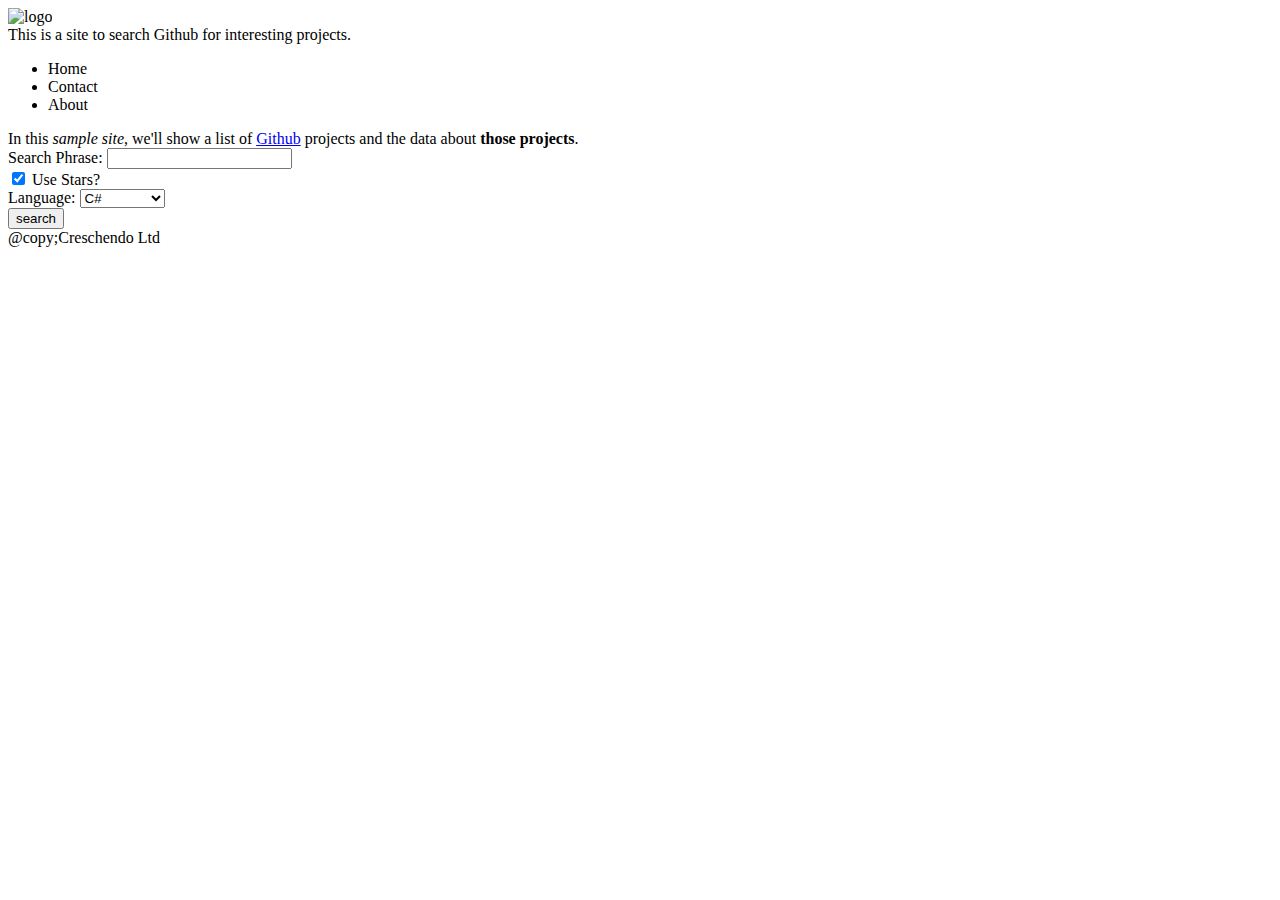
==== index.html @ 295e89fd "initial commit" ====
﻿<!DOCTYPE html>
<html>
<head>
    <title>Github Hub</title>
	<meta charset="utf-8" />
</head>
<body>
    <img src="image/logo.gif" alt="logo" />
    <div>This is a site to search Github for interesting projects.</div>
    <nav>
        <ul>
            <li href="/index.com">Home</li>
            <li href="/contact.com">Contact</li>
            <li href="/about.com">About</li>
        </ul>
    </nav>
    <div>In this <em>sample site</em>, we'll show a list of <a href="http://github.com">Github</a>
    projects and the data about <strong>those projects</strong>.</div>
    <form>
        <label for="searchPhrase">Search Phrase:</label>
        <input name="searchPhrase" id="searchPhrase" /><br/>
        <input type="checkbox" name="useStars" id="useStars" checked="checked"/>
        <label for="useStars">Use Stars?</label><br/>
        <label for="langChoice">Language:</label>
        <select name="langChoice" id="langChoice">
            <option>All</option>
            <option>JavaScript</option>
            <option selected>C#</option>
            <option>Java</option>
            <option>Ruby</option>
        </select>
        <br/>
        <input type="submit" value="search"/>
    </form>
    <footer>
        @copy;Creschendo Ltd
    </footer>
</body>
</html>
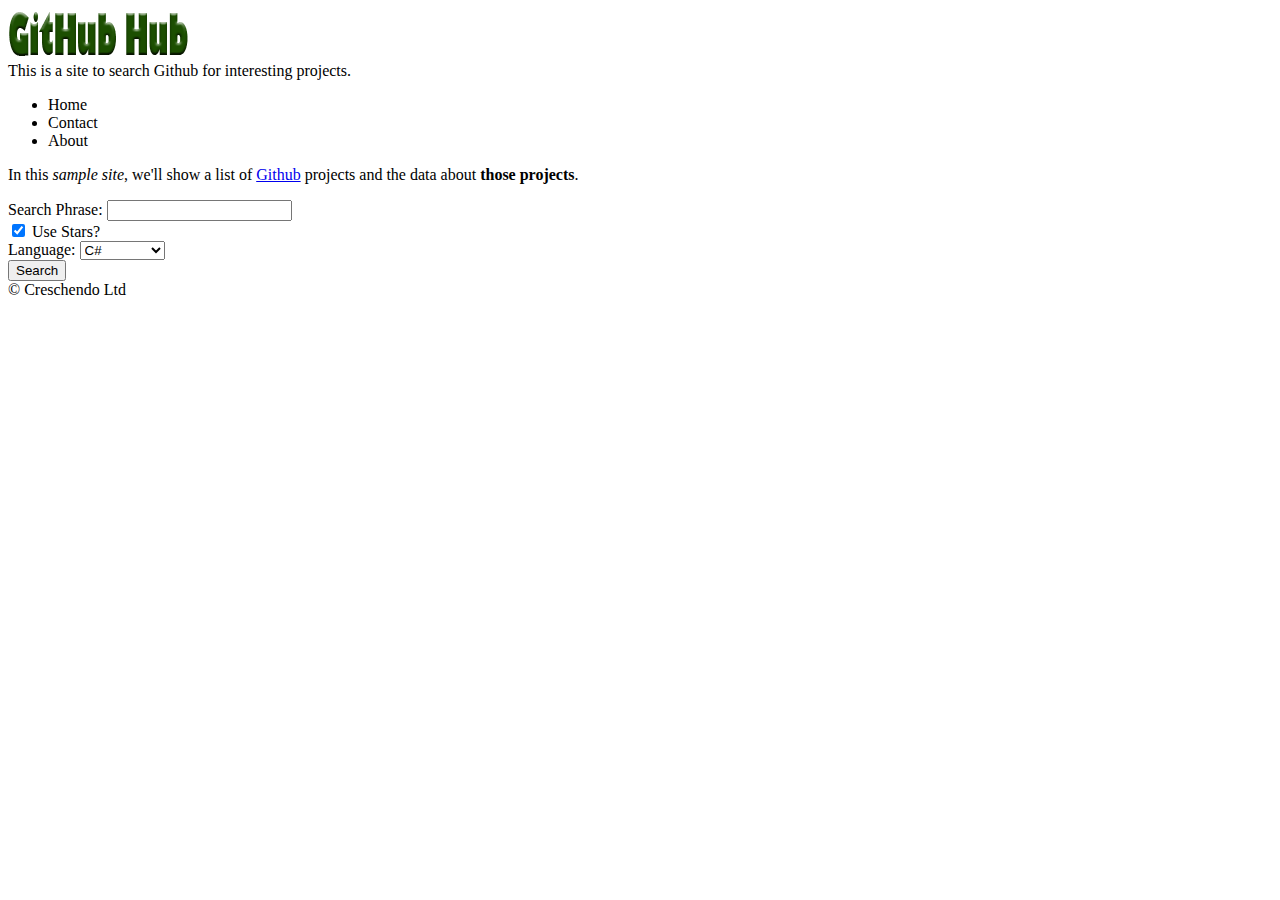
==== commit cb7a6f36: "second initial commit" ====
--- a/index.html
+++ b/index.html
@@ -5,35 +5,42 @@
 	<meta charset="utf-8" />
 </head>
 <body>
-    <img src="image/logo.gif" alt="logo" />
+<img src="img/logo.gif" alt="logo"/>
     <div>This is a site to search Github for interesting projects.</div>
     <nav>
         <ul>
-            <li href="/index.com">Home</li>
-            <li href="/contact.com">Contact</li>
-            <li href="/about.com">About</li>
+            <li href="/index.html">Home</li>
+            <li href="/contact.html">Contact</li>
+            <li href="/about.html">About</li>
         </ul>
     </nav>
-    <div>In this <em>sample site</em>, we'll show a list of <a href="http://github.com">Github</a>
-    projects and the data about <strong>those projects</strong>.</div>
-    <form>
-        <label for="searchPhrase">Search Phrase:</label>
-        <input name="searchPhrase" id="searchPhrase" /><br/>
-        <input type="checkbox" name="useStars" id="useStars" checked="checked"/>
-        <label for="useStars">Use Stars?</label><br/>
-        <label for="langChoice">Language:</label>
-        <select name="langChoice" id="langChoice">
-            <option>All</option>
-            <option>JavaScript</option>
-            <option selected>C#</option>
-            <option>Java</option>
-            <option>Ruby</option>
-        </select>
-        <br/>
-        <input type="submit" value="search"/>
-    </form>
+    <section>
+        <p>
+            In this <em>sample site</em>, we'll show a list of <a href="github.com">Github</a> projects
+            and the data about <strong>those projects</strong>.
+        </p>
+
+        <form>
+            <label for="searchPhrase">Search Phrase:</label>
+            <input type="text" name="searchPhrase" id="searchPhrase" /><br />
+            <input type="checkbox" id="useStars" name="useStars" checked="checked" />
+            <label for="useStars">Use Stars?</label>
+            <br />
+            <label for="langChoice">Language:</label>
+            <select id="langChoice" name="langChoice">
+                <option>All</option>
+                <option>JavaScript</option>
+                <option>HTML</option>
+                <option selected>C#</option>
+                <option>Java</option>
+                <option>Ruby</option>
+            </select>
+            <br />
+            <input type="submit" value="Search" />
+        </form>
+    </section>
     <footer>
-        @copy;Creschendo Ltd
+        &copy; Creschendo Ltd
     </footer>
 </body>
 </html>
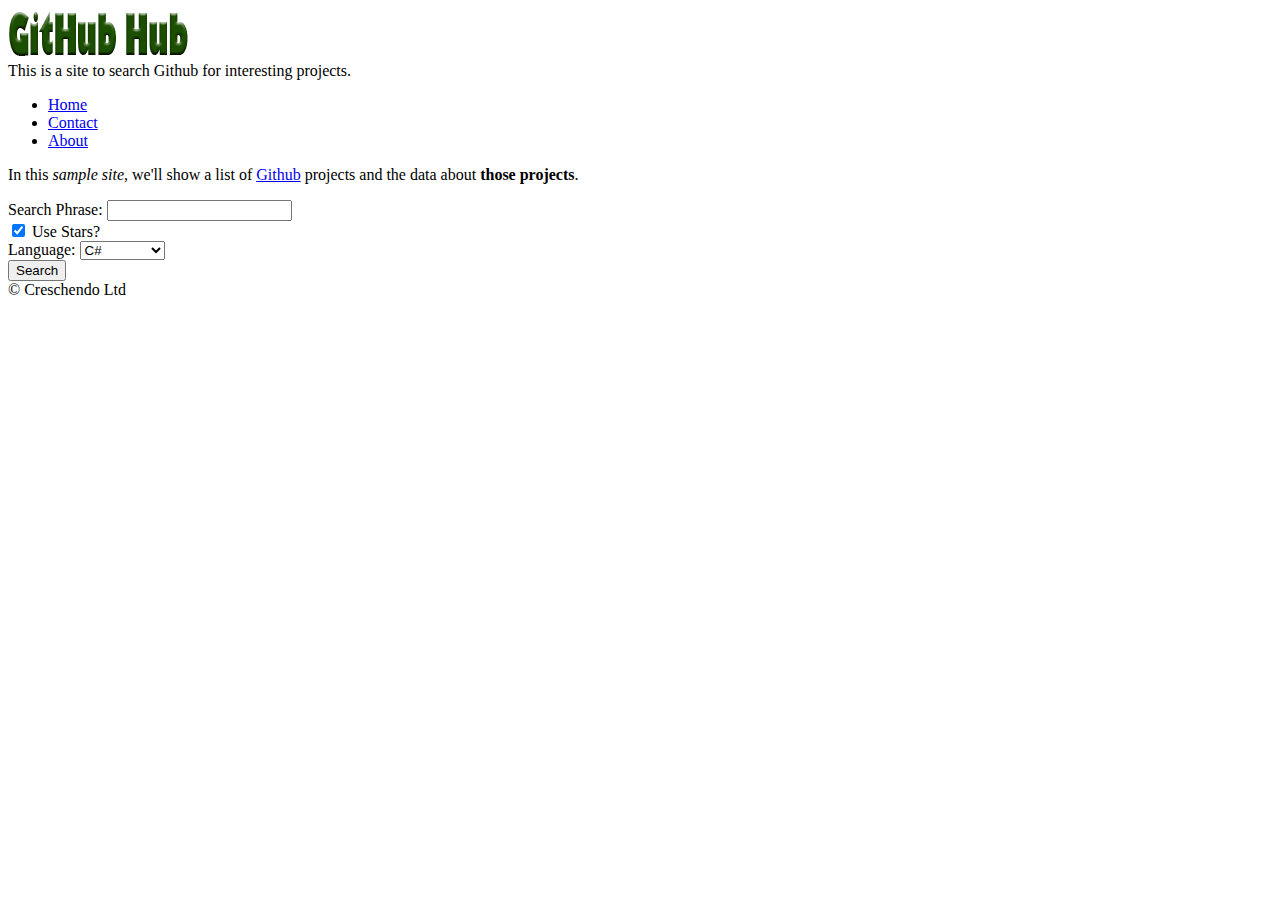
==== commit d26a0cfb: "about and contact are added" ====
--- a/index.html
+++ b/index.html
@@ -9,9 +9,9 @@
     <div>This is a site to search Github for interesting projects.</div>
     <nav>
         <ul>
-            <li href="/index.html">Home</li>
-            <li href="/contact.html">Contact</li>
-            <li href="/about.html">About</li>
+            <li><a href="/index.html">Home</a></li>
+            <li><a href="/contact.html">Contact</a></li>
+            <li><a href="/about.html">About</a></li>
         </ul>
     </nav>
     <section>
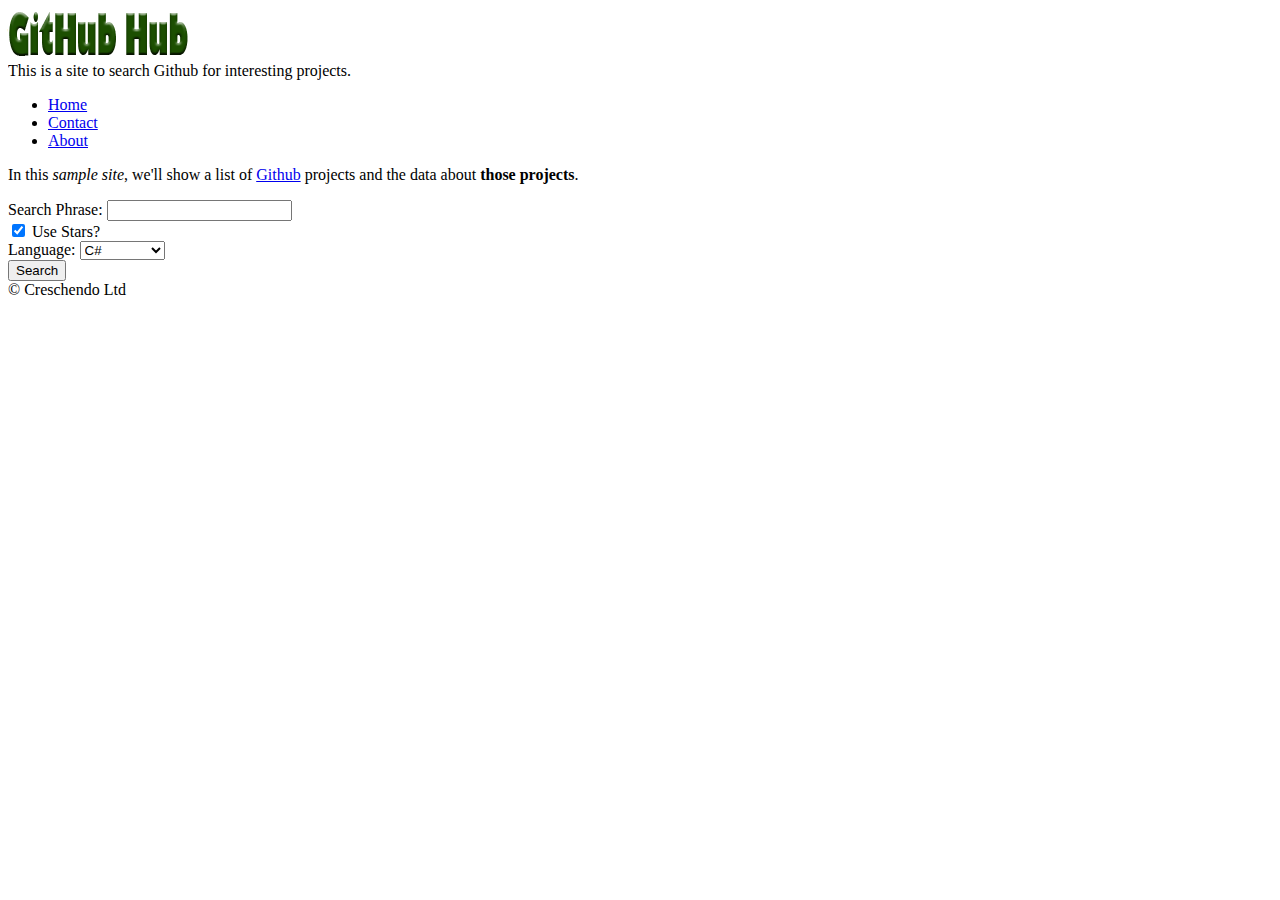
==== commit 0e8c69ef: "cross-browser comment added in index." ====
--- a/index.html
+++ b/index.html
@@ -3,6 +3,9 @@
 <head>
     <title>Github Hub</title>
 	<meta charset="utf-8" />
+    <!--[if lt IE9]>
+        <script src="//html5shiv.googlecode.com/svn/trunk/html5.js"></script>        
+    <[!endif]-->
 </head>
 <body>
 <img src="img/logo.gif" alt="logo"/>
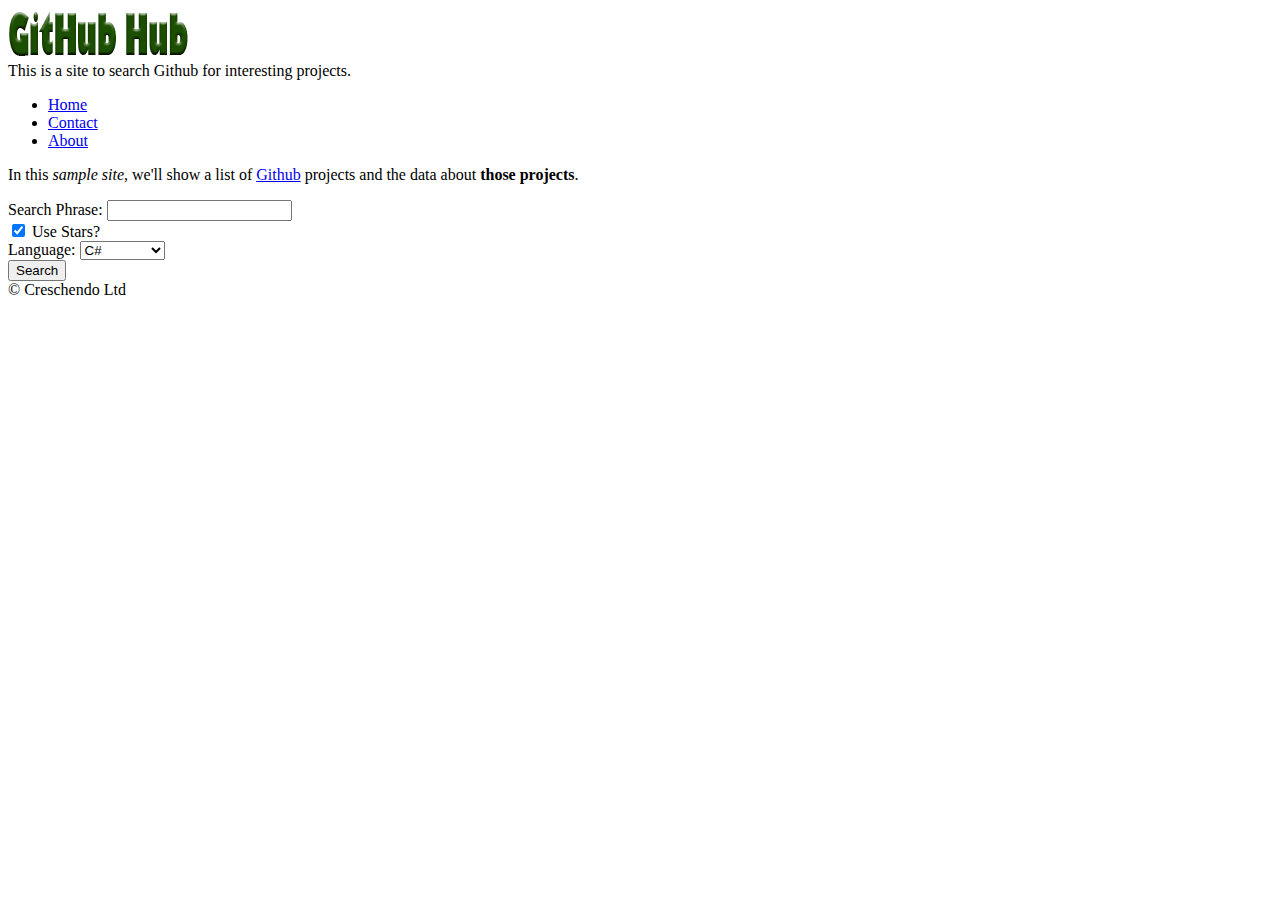
==== commit 954fabcb: "cross-browser comment added" ====
--- a/index.html
+++ b/index.html
@@ -3,9 +3,9 @@
 <head>
     <title>Github Hub</title>
 	<meta charset="utf-8" />
-    <!--[if lt IE9]>
-        <script src="//html5shiv.googlecode.com/svn/trunk/html5.js"></script>        
-    <[!endif]-->
+    <!--[if lt IE 9]>
+      <script src="//html5shiv.googlecode.com/svn/trunk/html5.js"></script>  
+    <![endif]-->
 </head>
 <body>
 <img src="img/logo.gif" alt="logo"/>
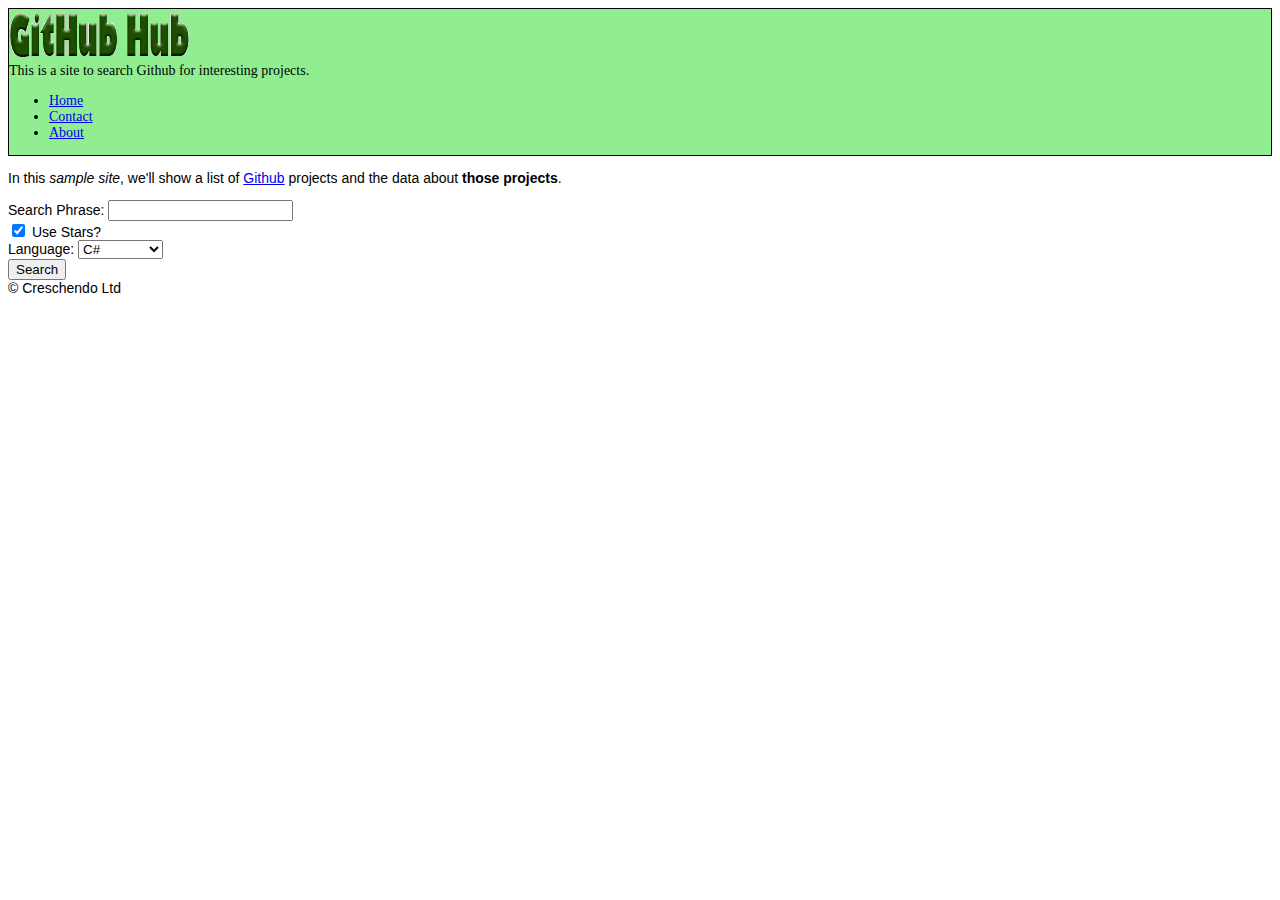
==== commit ad1d868d: "in line, head style added in index" ====
--- a/index.html
+++ b/index.html
@@ -6,17 +6,30 @@
     <!--[if lt IE 9]>
       <script src="//html5shiv.googlecode.com/svn/trunk/html5.js"></script>  
     <![endif]-->
+    <style>
+        header {
+            background-color: lightgreen;
+            border: solid 1px black;
+            font-family:'Times New Roman', Times, serif;
+        }
+        body{
+            font-family:'Segoe UI', Tahoma, Geneva, Verdana, sans-serif;
+            font-size:14px;
+        }
+    </style>
 </head>
 <body>
-<img src="img/logo.gif" alt="logo"/>
-    <div>This is a site to search Github for interesting projects.</div>
-    <nav>
-        <ul>
-            <li><a href="/index.html">Home</a></li>
-            <li><a href="/contact.html">Contact</a></li>
-            <li><a href="/about.html">About</a></li>
-        </ul>
-    </nav>
+    <header style="">
+        <img src="img/logo.gif" alt="logo" />
+        <div>This is a site to search Github for interesting projects.</div>
+        <nav>
+            <ul>
+                <li><a href="/index.html">Home</a></li>
+                <li><a href="/contact.html">Contact</a></li>
+                <li><a href="/about.html">About</a></li>
+            </ul>
+        </nav>
+    </header>
     <section>
         <p>
             In this <em>sample site</em>, we'll show a list of <a href="github.com">Github</a> projects
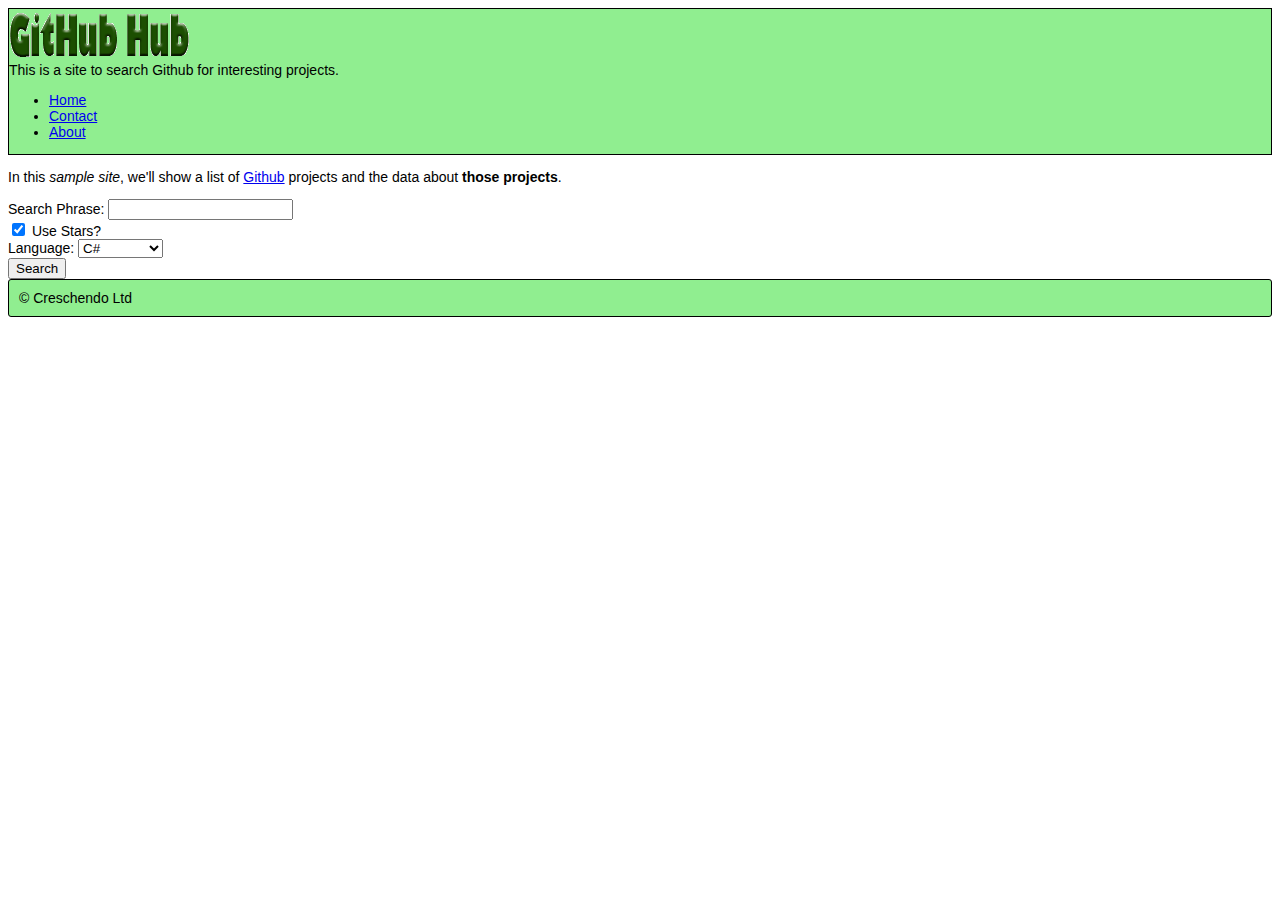
==== commit d06a9f39: "link to css added" ====
--- a/index.html
+++ b/index.html
@@ -6,17 +6,7 @@
     <!--[if lt IE 9]>
       <script src="//html5shiv.googlecode.com/svn/trunk/html5.js"></script>  
     <![endif]-->
-    <style>
-        header {
-            background-color: lightgreen;
-            border: solid 1px black;
-            font-family:'Times New Roman', Times, serif;
-        }
-        body{
-            font-family:'Segoe UI', Tahoma, Geneva, Verdana, sans-serif;
-            font-size:14px;
-        }
-    </style>
+    <link rel="stylesheet" href="site.css"/>
 </head>
 <body>
     <header style="">
--- a/site.css
+++ b/site.css
@@ -0,0 +1,14 @@
+﻿        header, footer {
+            background-color: lightgreen;
+            border: solid 1px black;
+           /* font-family:'Times New Roman', Times, serif;*/
+        }
+
+        footer {
+            padding:10px;
+            border-radius:3px;
+        }
+        body{
+            font-family:'Segoe UI', Tahoma, Geneva, Verdana, sans-serif;
+            font-size:14px;
+        }
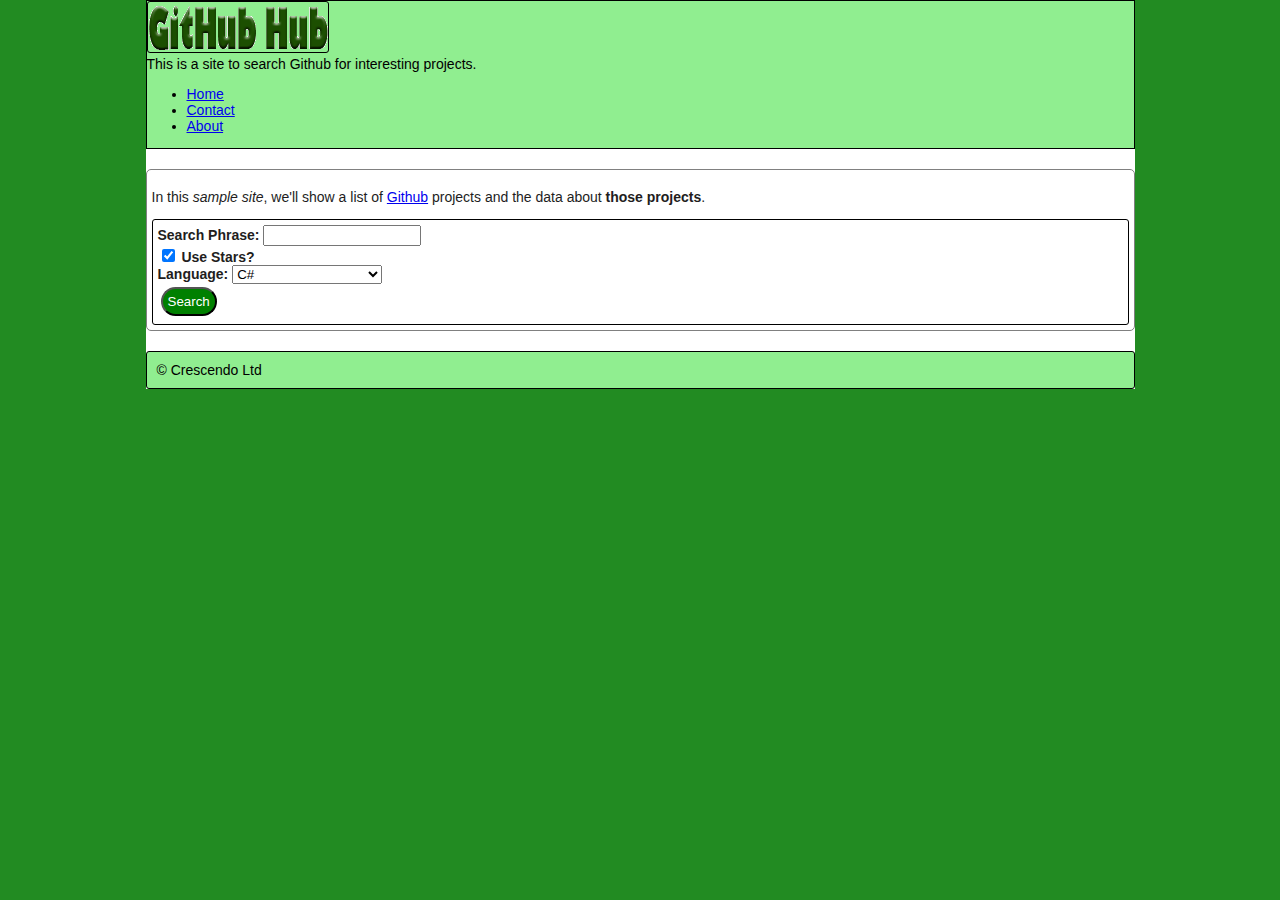
==== commit 45962ba6: "changes in css" ====
--- a/index.html
+++ b/index.html
@@ -9,44 +9,46 @@
     <link rel="stylesheet" href="site.css"/>
 </head>
 <body>
-    <header style="">
-        <img src="img/logo.gif" alt="logo" />
-        <div>This is a site to search Github for interesting projects.</div>
-        <nav>
-            <ul>
-                <li><a href="/index.html">Home</a></li>
-                <li><a href="/contact.html">Contact</a></li>
-                <li><a href="/about.html">About</a></li>
-            </ul>
-        </nav>
-    </header>
-    <section>
-        <p>
-            In this <em>sample site</em>, we'll show a list of <a href="github.com">Github</a> projects
-            and the data about <strong>those projects</strong>.
-        </p>
+    <div class="container">
+        <header style="">
+            <img src="img/logo.gif" alt="logo" class="image-border" />
+            <div>This is a site to search Github for interesting projects.</div>
+            <nav>
+                <ul>
+                    <li><a href="/index.html">Home</a></li>
+                    <li><a href="/contact.html">Contact</a></li>
+                    <li><a href="/about.html">About</a></li>
+                </ul>
+            </nav>
+        </header>
+        <section id="main">
+            <p>
+                In this <em>sample site</em>, we'll show a list of <a href="github.com">Github</a> projects
+                and the data about <strong>those projects</strong>.
+            </p>
 
-        <form>
-            <label for="searchPhrase">Search Phrase:</label>
-            <input type="text" name="searchPhrase" id="searchPhrase" /><br />
-            <input type="checkbox" id="useStars" name="useStars" checked="checked" />
-            <label for="useStars">Use Stars?</label>
-            <br />
-            <label for="langChoice">Language:</label>
-            <select id="langChoice" name="langChoice">
-                <option>All</option>
-                <option>JavaScript</option>
-                <option>HTML</option>
-                <option selected>C#</option>
-                <option>Java</option>
-                <option>Ruby</option>
-            </select>
-            <br />
-            <input type="submit" value="Search" />
-        </form>
-    </section>
-    <footer>
-        &copy; Creschendo Ltd
-    </footer>
+            <form class="image-border simple-form">
+                <label for="searchPhrase">Search Phrase:</label>
+                <input type="text" name="searchPhrase" id="searchPhrase" /><br />
+                <input type="checkbox" id="useStars" name="useStars" checked="checked" />
+                <label for="useStars">Use Stars?</label>
+                <br />
+                <label for="langChoice">Language:</label>
+                <select id="langChoice" name="langChoice">
+                    <option>All</option>
+                    <option>JavaScript</option>
+                    <option>HTML</option>
+                    <option selected>C#</option>
+                    <option>Java</option>
+                    <option>Ruby</option>
+                </select>
+                <br />
+                <input type="submit" value="Search" />
+            </form>
+        </section>
+        <footer>
+            &copy; Crescendo Ltd
+        </footer>
+    </div>
 </body>
 </html>
--- a/site.css
+++ b/site.css
@@ -1,4 +1,8 @@
-﻿        header, footer {
+﻿        html, body{
+            margin:0;
+            padding:0;
+        }
+        header, footer {
             background-color: lightgreen;
             border: solid 1px black;
            /* font-family:'Times New Roman', Times, serif;*/
@@ -8,7 +12,44 @@
             padding:10px;
             border-radius:3px;
         }
+        #main{         
+            color:#221d1d;
+            margin:20px 0;
+            padding:5px;
+            border:solid 1px #808080;
+            border-radius:5px;
+            
+        }
         body{
             font-family:'Segoe UI', Tahoma, Geneva, Verdana, sans-serif;
             font-size:14px;
+            background-color:forestgreen;
         }
+        
+
+        #main label{
+            font-weight:bold;
+        }
+        #main input[type=text],
+        #main select {
+            width:150px;
+        }
+        #main input[type=submit]  {            
+            border-radius:15px;
+            background-color:green;
+            color:white;
+            padding:5px;
+            margin:3px;
+        }
+        .image-border{
+            border:solid 1px black;
+            border-radius:3px;
+        }
+        .simple-form{
+            padding:5px;
+        }
+        .container {
+            width:989px;
+            margin:0 auto;
+            background-color:white;
+        }